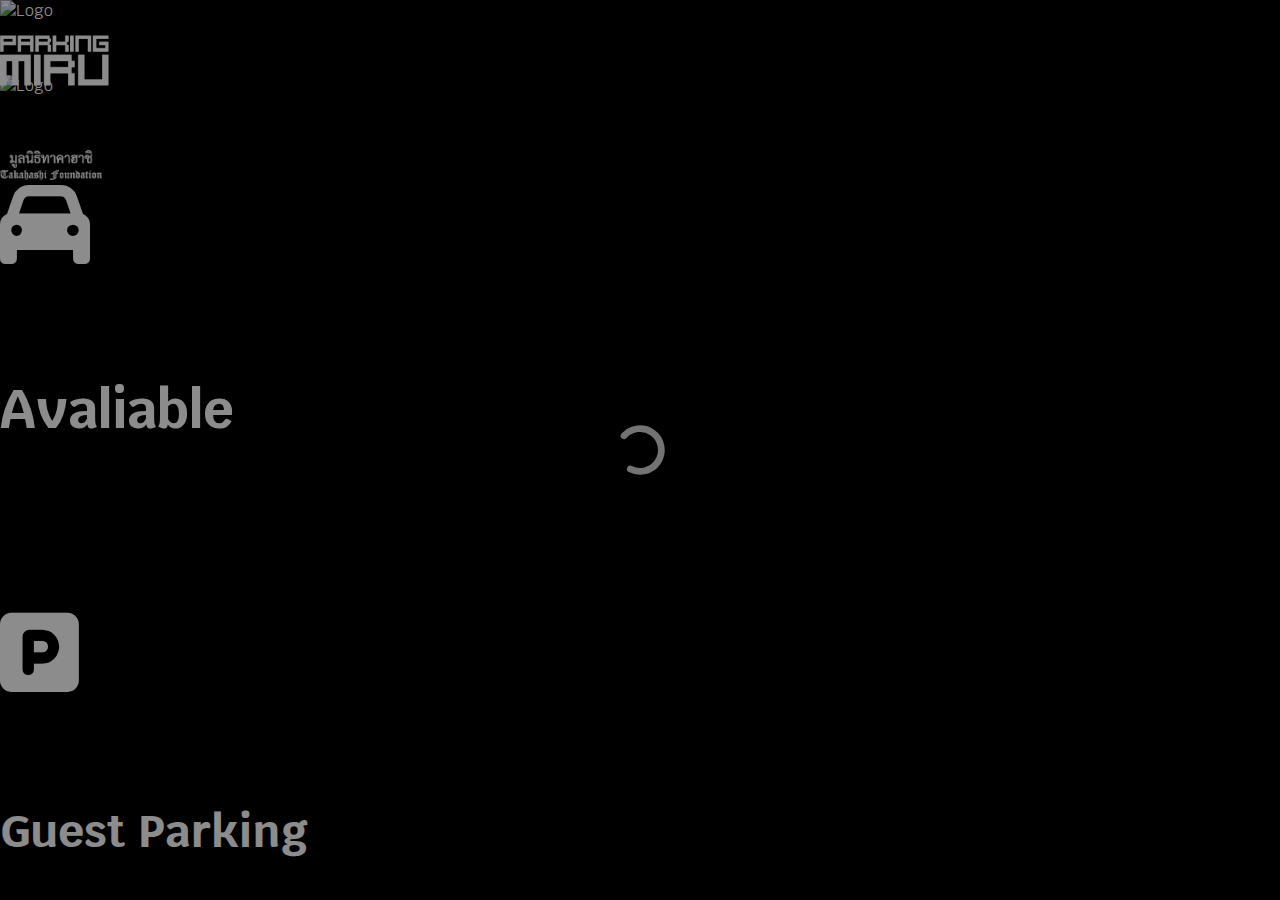
==== index.html @ c305a484 "Changes to be committed: Add loader 	modified:   css/mobile.css 	modified:   index.html 	new file:  " ====
<!DOCTYPE html>
<html>

<head>
    <meta charset="UTF-8" />
    <meta http-equiv="X-UA-Compatible" content="IE=edge" />
    <meta name="viewport" content="width=device-width, initial-scale=1.0" />
    <title>Parking Miru | Dashboard</title>

    <link
        href="https://fonts.googleapis.com/css?family=Krub:100,100i,200,200i,300,300i,400,400i,500,500i,600,600i,700,700i"
        rel="stylesheet" />
    <link
        href="https://fonts.googleapis.com/css?family=Share+Tech+Mono:100,100i,200,200i,300,300i,400,400i,500,500i,600,600i,700,700i"
        rel="stylesheet" />
    <link
        href="https://fonts.googleapis.com/css?family=Chivo+Mono:100,100i,200,200i,300,300i,400,400i,500,500i,600,600i,700,700i"
        rel="stylesheet" />

    <script src="http://ajax.googleapis.com/ajax/libs/jquery/1.9.1/jquery.min.js"></script>

    <link rel="stylesheet" href="https://cdn.jsdelivr.net/npm/bootstrap@4.6.2/dist/css/bootstrap.min.css"
        integrity="sha384-xOolHFLEh07PJGoPkLv1IbcEPTNtaed2xpHsD9ESMhqIYd0nLMwNLD69Npy4HI+N" crossorigin="anonymous" />
    <link rel="stylesheet" href="https://cdnjs.cloudflare.com/ajax/libs/font-awesome/6.2.1/css/all.min.css" />

    <link rel="icon" href="pic/ParkingMiruIcon.png" />

    <link rel="stylesheet" href="css/mobile.css" />

</head>


<body>
    <div id="loader"></div>
    <nav class="justify-content-center center navbar navbar-expand-lg">
        <img src="pic/ParkingMiru.png" alt="Logo" height="50" />
    </nav>

    <div rel="preload" class="container justify-content-center center2 text-center">
        <div class="row align-items-center">
            <div rel="preload" class="col-sm justify-content-center">
                <h3><i class="fa-solid fa-car"></i></h3>
                <h3A><b id="title"></b></h3A>
            </div>
            <div rel="preload" class="col-sm justify-content-center">
                <h1 class="b Y" id="content"></h1>
            </div>
            <div rel="preload" class="col-sm justify-content-center">
                <h3><i class="fa-solid fa-square-parking"></i></h3>
                <noti id="text"></noti>
            </div>
        </div>
    </div>

    <nav rel="preload" class="justify-content-center navbar navbar-expand-lg fixed-bottom">
        <img src="pic/logoTNIWhite.png" alt="Logo" height="30" />
        <p>ㅤ</p>
        <img src="pic/TNICyberWeb.png" alt="Logo" height="30" />
        <p>ㅤ</p>
        <img src="pic/TakahashiB.png" alt="Logo" height="30" />
    </nav>
    <script src="js/ParkingNum.js"></script>
    <script src="js/NotiText.js"></script>
    <script src="js/Titles.js"></script>
    <script src="js/wow.min.js"></script>
    <script src="js/loader.js"></script>


</body>

</html>
---- css/mobile.css ----
body {
    margin: 0;
    padding: 0;
    width: 100%;
    height: 100%;
    font-family: "Krub", sans-serif;
    background: #000000 !important;
    color: rgb(255, 255, 255);
}

h1 {
    font-size: 25vh;
    font-family: "Share Tech Mono", sans-serif;
}

h2 {
    font-size: 100px;
}

h3 {
    font-size: 10vh;
}

h3A {
    font-size: 6vh;
}

h3B {
    font-size: 8vh;
}

noti {
    font-size: 5vh;
    font-weight: 700;
    font-family: "Krub", sans-serif;
}

.R {
    color: rgb(255, 85, 85) !important;
}

.G {
    color: rgb(89, 255, 161) !important;
}

.B {
    color: rgb(0, 183, 255) !important;
}

.Y {
    color: rgb(255, 187, 0) !important;
}

.b {
    font-weight: 800;
}

.c {
    display: flex;
    width: 100%;
    align-items: center;
    justify-content: center;
}

.center {
    position: absolute;
    top: 7%;
    left: 50%;
    min-width: 100%;
    /* bring your own prefixes */
    transform: translate(-50%, -50%);
}

.center2 {
    position: absolute;
    top: 52%;
    left: 50%;
    min-width: 100%;
    /* bring your own prefixes */
    transform: translate(-50%, -50%);
}

.snowflake {
    color: #fff;
    font-size: 1.5em;
    font-family: Arial, sans-serif;
    text-shadow: 0 0 5px #000;
}

@-webkit-keyframes snowflakes-fall {
    0% {
        top: -10%;
    }

    100% {
        top: 100%;
    }
}

@-webkit-keyframes snowflakes-shake {

    0%,
    100% {
        -webkit-transform: translateX(0);
        transform: translateX(0);
    }

    50% {
        -webkit-transform: translateX(80px);
        transform: translateX(80px);
    }
}

@keyframes snowflakes-fall {
    0% {
        top: -10%;
    }

    100% {
        top: 100%;
    }
}

@keyframes snowflakes-shake {

    0%,
    100% {
        transform: translateX(0);
    }

    50% {
        transform: translateX(80px);
    }
}

#loader {
    position: fixed;
    width: 100%;
    height: 100vh;
    transform: scale(1.5);
    z-index: 1;
    overflow: visible;
    background: rgb(0, 0, 0)
      url("../pic/ring-resize-white-36.svg")
      no-repeat center center;
  }
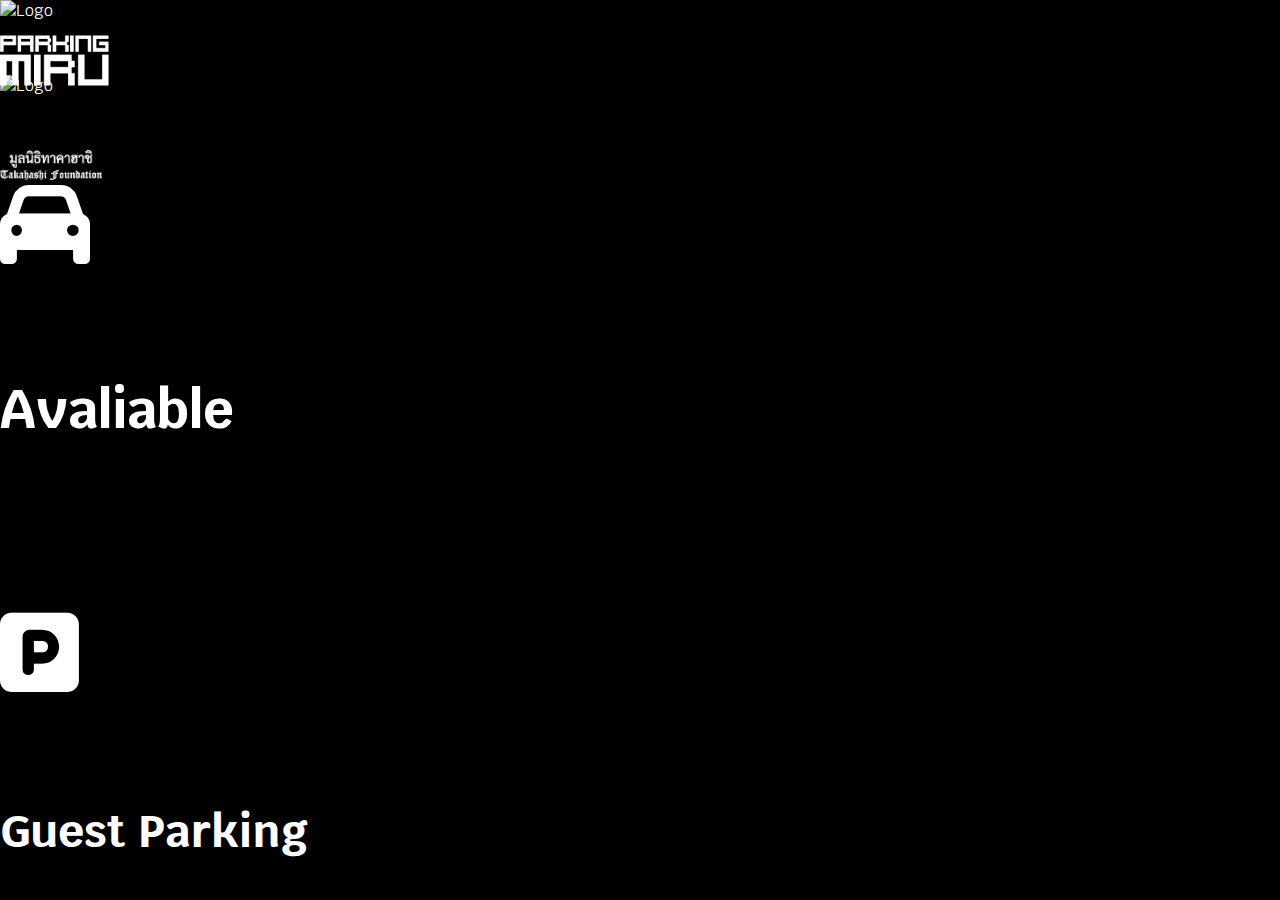
==== commit a9ab4f73: "Changes to be committed: Fix Preload 	modified:   index.html" ====
--- a/index.html
+++ b/index.html
@@ -31,41 +31,36 @@
 
 
 <body>
-    <div id="loader"></div>
-    <nav class="justify-content-center center navbar navbar-expand-lg">
+    <nav rel="preload" class="justify-content-center center navbar navbar-expand-lg">
         <img src="pic/ParkingMiru.png" alt="Logo" height="50" />
     </nav>
 
     <div rel="preload" class="container justify-content-center center2 text-center">
         <div class="row align-items-center">
             <div rel="preload" class="col-sm justify-content-center">
-                <h3><i class="fa-solid fa-car"></i></h3>
+                <h3><i rel="preload" class="fa-solid fa-car"></i></h3>
                 <h3A><b id="title"></b></h3A>
             </div>
             <div rel="preload" class="col-sm justify-content-center">
-                <h1 class="b Y" id="content"></h1>
+                <h1 rel="preload" class="b Y" id="content"></h1>
             </div>
             <div rel="preload" class="col-sm justify-content-center">
-                <h3><i class="fa-solid fa-square-parking"></i></h3>
+                <h3><i rel="preload" class="fa-solid fa-square-parking"></i></h3>
                 <noti id="text"></noti>
             </div>
         </div>
     </div>
 
     <nav rel="preload" class="justify-content-center navbar navbar-expand-lg fixed-bottom">
-        <img src="pic/logoTNIWhite.png" alt="Logo" height="30" />
+        <img rel="preload" src="pic/logoTNIWhite.png" alt="Logo" height="30" />
         <p>ㅤ</p>
-        <img src="pic/TNICyberWeb.png" alt="Logo" height="30" />
+        <img rel="preload" src="pic/TNICyberWeb.png" alt="Logo" height="30" />
         <p>ㅤ</p>
-        <img src="pic/TakahashiB.png" alt="Logo" height="30" />
+        <img rel="preload" src="pic/TakahashiB.png" alt="Logo" height="30" />
     </nav>
-    <script src="js/ParkingNum.js"></script>
-    <script src="js/NotiText.js"></script>
-    <script src="js/Titles.js"></script>
-    <script src="js/wow.min.js"></script>
-    <script src="js/loader.js"></script>
-
-
+    <script rel="preload" src="js/ParkingNum.js"></script>
+    <script rel="preload" src="js/NotiText.js"></script>
+    <script rel="preload" src="js/Titles.js"></script>
 </body>
 
 </html>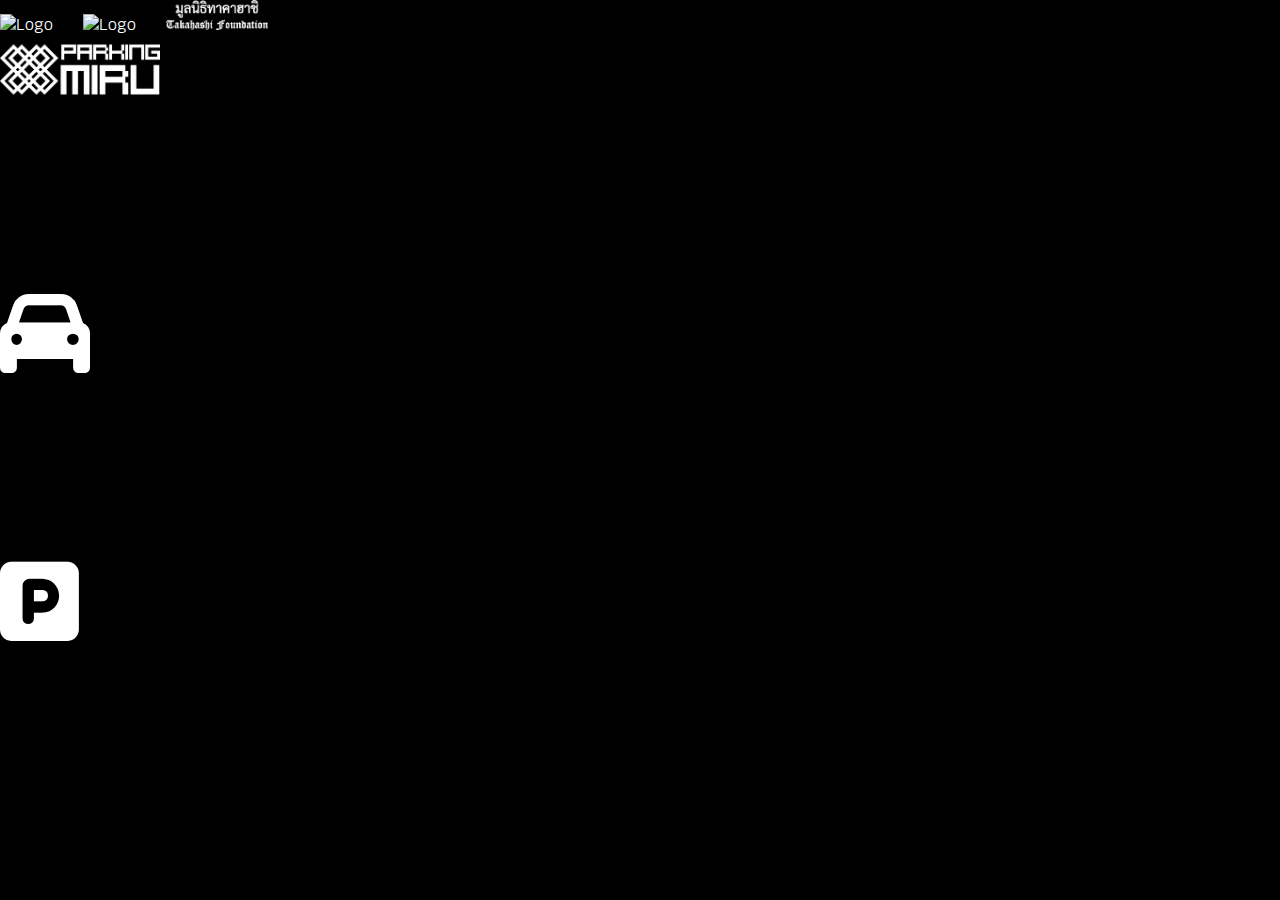
==== commit 098b3792: "Changes to be committed: Make it to Progressive Webapp  	modified:   UATsmartdashboard.html 	modifie" ====
--- a/index.html
+++ b/index.html
@@ -1,3 +1,11 @@
+<!--
+Copyright (c) 2023 Parking Miru Web Engine By Karin Vitoonkijvanit
+
+*** Unauthorized modification of the files in the Parking Miru Web Engine 
+section is not responsible for any damage or errors that will occur and 
+constitutes a violation of the of the creators of the Web Engine. ***
+-->
+
 <!DOCTYPE html>
 <html>
 
@@ -53,14 +61,16 @@
 
     <nav rel="preload" class="justify-content-center navbar navbar-expand-lg fixed-bottom">
         <img rel="preload" src="pic/logoTNIWhite.png" alt="Logo" height="30" />
-        <p>ㅤ</p>
+        <img rel="preload" class="user-select-none" src="pic/Transparent.png" alt="Logo" height="4" />
         <img rel="preload" src="pic/TNICyberWeb.png" alt="Logo" height="30" />
-        <p>ㅤ</p>
+        <img rel="preload" class="user-select-none" src="pic/Transparent.png" alt="Logo" height="4" />
         <img rel="preload" src="pic/TakahashiB.png" alt="Logo" height="30" />
     </nav>
+    
     <script rel="preload" src="js/ParkingNum.js"></script>
     <script rel="preload" src="js/NotiText.js"></script>
     <script rel="preload" src="js/Titles.js"></script>
+    <script src="js/app.js"></script>
 </body>
 
 </html>--- a/css/mobile.css
+++ b/css/mobile.css
@@ -1,9 +1,18 @@
+/* 
+Copyright (c) 2023 Parking Miru Web Engine By Karin Vitoonkijvanit
+
+*** Unauthorized modification of the files in the Parking Miru Web Engine 
+section is not responsible for any damage or errors that will occur and 
+constitutes a violation of the of the creators of the Web Engine. *** 
+*/
+
 body {
     margin: 0;
     padding: 0;
     width: 100%;
     height: 100%;
     font-family: "Krub", sans-serif;
+    -webkit-font-family: "Krub", sans-serif;
     background: #000000 !important;
     color: rgb(255, 255, 255);
 }
@@ -11,28 +20,37 @@
 h1 {
     font-size: 25vh;
     font-family: "Share Tech Mono", sans-serif;
+    -webkit-font-size: 25vh;
+    -webkit-font-family: "Share Tech Mono", sans-serif;
 }
 
 h2 {
     font-size: 100px;
+    -webkit-font-size: 100px;
 }
 
 h3 {
     font-size: 10vh;
+    -webkit-font-size: 10vh;
 }
 
 h3A {
     font-size: 6vh;
+    -webkit-font-size: 6vh;
 }
 
 h3B {
     font-size: 8vh;
+    -webkit-font-size: 8vh;
 }
 
 noti {
     font-size: 5vh;
     font-weight: 700;
     font-family: "Krub", sans-serif;
+    -webkit-font-size: 5vh;
+    -webkit-font-weight: 700;
+    -webkit-font-family: "Krub", sans-serif;
 }
 
 .R {
@@ -44,7 +62,7 @@
 }
 
 .B {
-    color: rgb(0, 183, 255) !important;
+    color: rgb(0, 170, 255) !important;
 }
 
 .Y {
@@ -64,7 +82,7 @@
 
 .center {
     position: absolute;
-    top: 7%;
+    top: 8%;
     left: 50%;
     min-width: 100%;
     /* bring your own prefixes */
@@ -140,7 +158,5 @@
     transform: scale(1.5);
     z-index: 1;
     overflow: visible;
-    background: rgb(0, 0, 0)
-      url("../pic/ring-resize-white-36.svg")
-      no-repeat center center;
-  }+    background: rgb(0, 0, 0) url("../pic/ring-resize-white-36.svg") no-repeat center center;
+}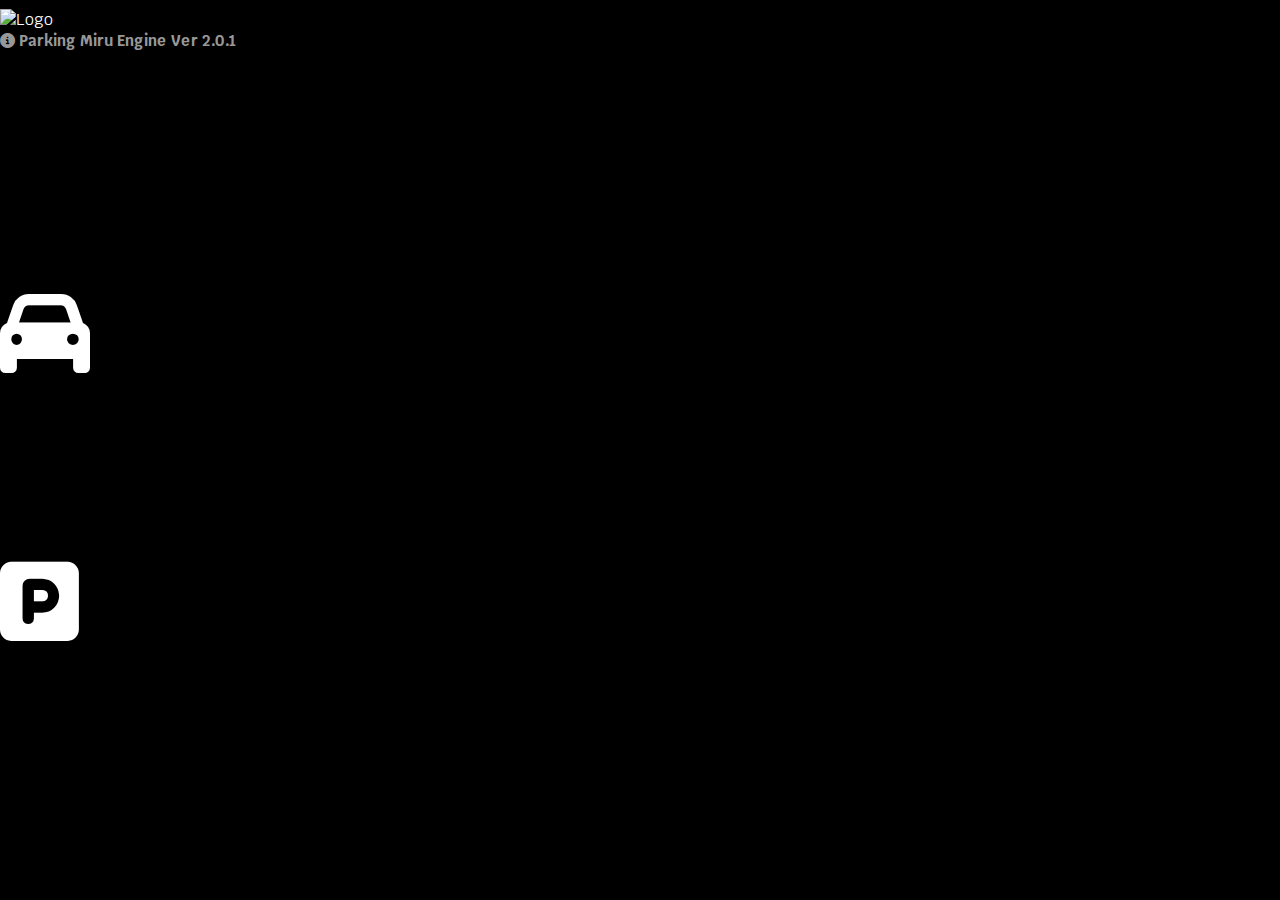
==== commit ee66cc33: "Changes to be committed: Fix UI 	modified:   css/mobile.css 	modified:   index.html" ====
--- a/index.html
+++ b/index.html
@@ -1,9 +1,9 @@
 <!--
 Copyright (c) 2023 Parking Miru Web Engine By Karin Vitoonkijvanit
 
-*** Unauthorized modification of the files in the Parking Miru Web Engine 
-section is not responsible for any damage or errors that will occur and 
-constitutes a violation of the of the creators of the Web Engine. ***
+*** Unauthorized modification of files in Parking Miru Web Engine
+shall not be held liable for any damages or errors. and
+It is a disruption of Parking Miru Web Engine's system. ***
 -->
 
 <!DOCTYPE html>
@@ -13,6 +13,8 @@
     <meta charset="UTF-8" />
     <meta http-equiv="X-UA-Compatible" content="IE=edge" />
     <meta name="viewport" content="width=device-width, initial-scale=1.0" />
+    <meta name="theme-color" content="#000000" />
+    <meta name="Parking Miru" content="Dashboard" />
     <title>Parking Miru | Dashboard</title>
 
     <link
@@ -24,6 +26,10 @@
     <link
         href="https://fonts.googleapis.com/css?family=Chivo+Mono:100,100i,200,200i,300,300i,400,400i,500,500i,600,600i,700,700i"
         rel="stylesheet" />
+    
+    <link rel="manifest" href="/manifest.json">
+
+    <link rel="apple-touch-icon" href="pic/ParkingMiruIcon.ico">
 
     <script src="http://ajax.googleapis.com/ajax/libs/jquery/1.9.1/jquery.min.js"></script>
 
@@ -32,6 +38,7 @@
     <link rel="stylesheet" href="https://cdnjs.cloudflare.com/ajax/libs/font-awesome/6.2.1/css/all.min.css" />
 
     <link rel="icon" href="pic/ParkingMiruIcon.png" />
+    <link rel="shortcut icon" href="pic/ParkingMiruIcon.ico" />
 
     <link rel="stylesheet" href="css/mobile.css" />
 
@@ -39,8 +46,8 @@
 
 
 <body>
-    <nav rel="preload" class="justify-content-center center navbar navbar-expand-lg">
-        <img src="pic/ParkingMiru.png" alt="Logo" height="50" />
+    <nav rel="preload" class="justify-content-center center navbar navbar-expand-lg fixed-top">
+        <img src="pic/logoTNIWhite.png" alt="Logo" height="50" />
     </nav>
 
     <div rel="preload" class="container justify-content-center center2 text-center">
@@ -60,11 +67,12 @@
     </div>
 
     <nav rel="preload" class="justify-content-center navbar navbar-expand-lg fixed-bottom">
-        <img rel="preload" src="pic/logoTNIWhite.png" alt="Logo" height="30" />
-        <img rel="preload" class="user-select-none" src="pic/Transparent.png" alt="Logo" height="4" />
-        <img rel="preload" src="pic/TNICyberWeb.png" alt="Logo" height="30" />
-        <img rel="preload" class="user-select-none" src="pic/Transparent.png" alt="Logo" height="4" />
-        <img rel="preload" src="pic/TakahashiB.png" alt="Logo" height="30" />
+        <div rel="preload" class="col-sm justify-content-center">
+            <version onclick="window.open('https://github.com/TNI-Cybersec/Parking-Miru.git')" type="button"
+              class="preload btn btn btn-link btn-block">
+              <i class="fas fa-info-circle"></i> Parking Miru Engine Ver 2.0.1
+            </version>
+        </div>
     </nav>
     
     <script rel="preload" src="js/ParkingNum.js"></script>
--- a/css/mobile.css
+++ b/css/mobile.css
@@ -1,9 +1,9 @@
 /* 
 Copyright (c) 2023 Parking Miru Web Engine By Karin Vitoonkijvanit
 
-*** Unauthorized modification of the files in the Parking Miru Web Engine 
-section is not responsible for any damage or errors that will occur and 
-constitutes a violation of the of the creators of the Web Engine. *** 
+*** Unauthorized modification of files in Parking Miru Web Engine
+shall not be held liable for any damages or errors. and
+It is a disruption of Parking Miru Web Engine's system. *** 
 */
 
 body {
@@ -53,6 +53,13 @@
     -webkit-font-family: "Krub", sans-serif;
 }
 
+version {
+    font-size: 15px !important; 
+    color: rgb(152, 152, 152) !important;
+    font-weight: 800 !important;
+    font-family: "Krub", sans-serif;
+}
+
 .R {
     color: rgb(255, 85, 85) !important;
 }
@@ -81,12 +88,7 @@
 }
 
 .center {
-    position: absolute;
-    top: 8%;
-    left: 50%;
-    min-width: 100%;
-    /* bring your own prefixes */
-    transform: translate(-50%, -50%);
+    margin-top: 1vh !important;
 }
 
 .center2 {
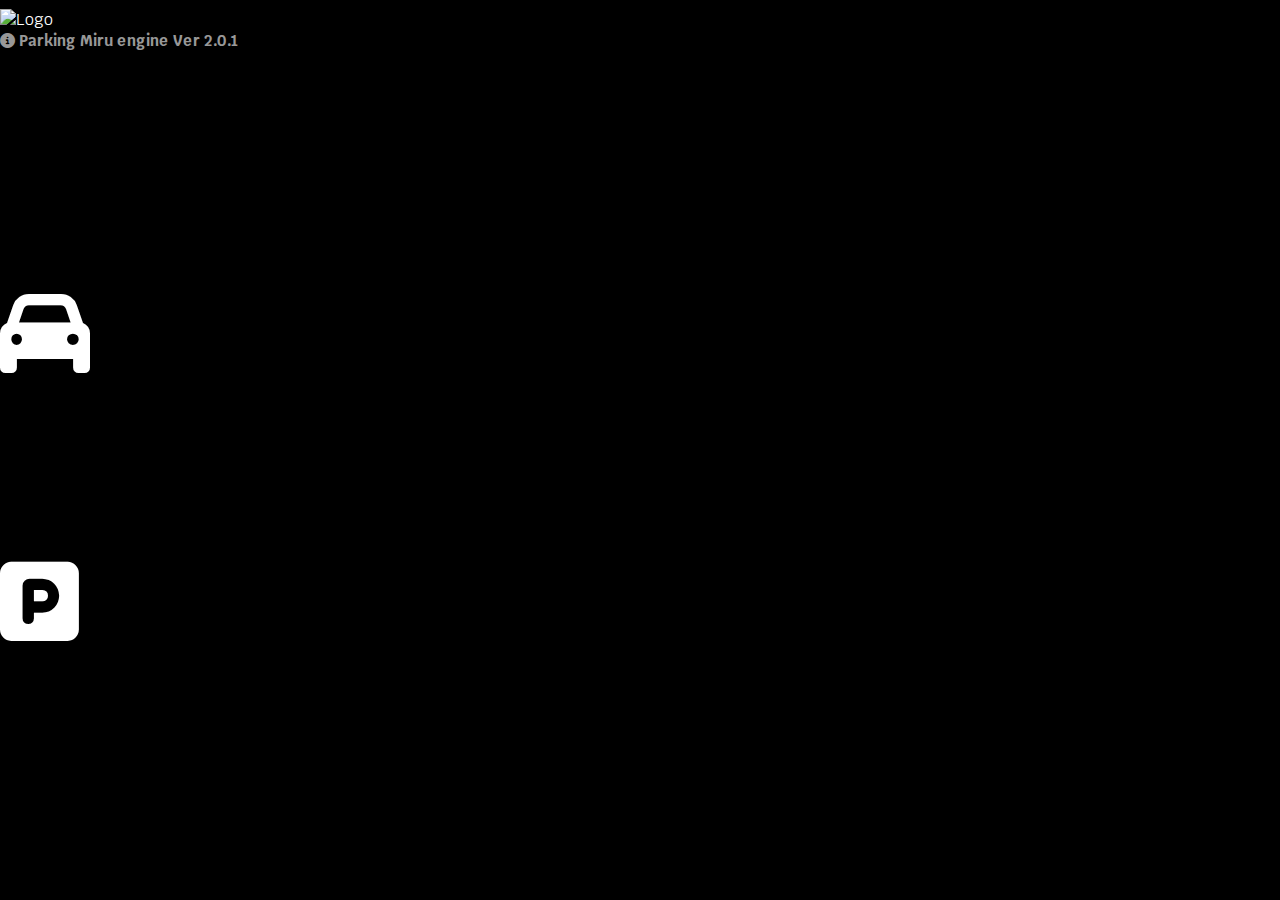
==== commit 90bdab4c: "Changes to be committed: Refactor code 	modified:   UATsmartdashboard.html 	renamed:    manifest.jso" ====
--- a/index.html
+++ b/index.html
@@ -27,7 +27,7 @@
         href="https://fonts.googleapis.com/css?family=Chivo+Mono:100,100i,200,200i,300,300i,400,400i,500,500i,600,600i,700,700i"
         rel="stylesheet" />
     
-    <link rel="manifest" href="/manifest.json">
+    <link rel="manifest" href="common/manifest.json">
 
     <link rel="apple-touch-icon" href="pic/ParkingMiruIcon.ico">
 
@@ -46,39 +46,15 @@
 
 
 <body>
-    <nav rel="preload" class="justify-content-center center navbar navbar-expand-lg fixed-top">
-        <img src="pic/logoTNIWhite.png" alt="Logo" height="50" />
-    </nav>
-
-    <div rel="preload" class="container justify-content-center center2 text-center">
-        <div class="row align-items-center">
-            <div rel="preload" class="col-sm justify-content-center">
-                <h3><i rel="preload" class="fa-solid fa-car"></i></h3>
-                <h3A><b id="title"></b></h3A>
-            </div>
-            <div rel="preload" class="col-sm justify-content-center">
-                <h1 rel="preload" class="b Y" id="content"></h1>
-            </div>
-            <div rel="preload" class="col-sm justify-content-center">
-                <h3><i rel="preload" class="fa-solid fa-square-parking"></i></h3>
-                <noti id="text"></noti>
-            </div>
-        </div>
-    </div>
-
-    <nav rel="preload" class="justify-content-center navbar navbar-expand-lg fixed-bottom">
-        <div rel="preload" class="col-sm justify-content-center">
-            <version onclick="window.open('https://github.com/TNI-Cybersec/Parking-Miru.git')" type="button"
-              class="preload btn btn btn-link btn-block">
-              <i class="fas fa-info-circle"></i> Parking Miru Engine Ver 2.0.1
-            </version>
-        </div>
-    </nav>
+    <div rel="preload" id="nav"></div>
+    <div rel="preload" id="body"></div>
+    <div rel="preload" id="footer"></div>
     
     <script rel="preload" src="js/ParkingNum.js"></script>
     <script rel="preload" src="js/NotiText.js"></script>
     <script rel="preload" src="js/Titles.js"></script>
-    <script src="js/app.js"></script>
+    <script rel="preload" src="js/mobileScript.js"></script>
+    <script rel="preload" src="js/app.js"></script>
 </body>
 
 </html>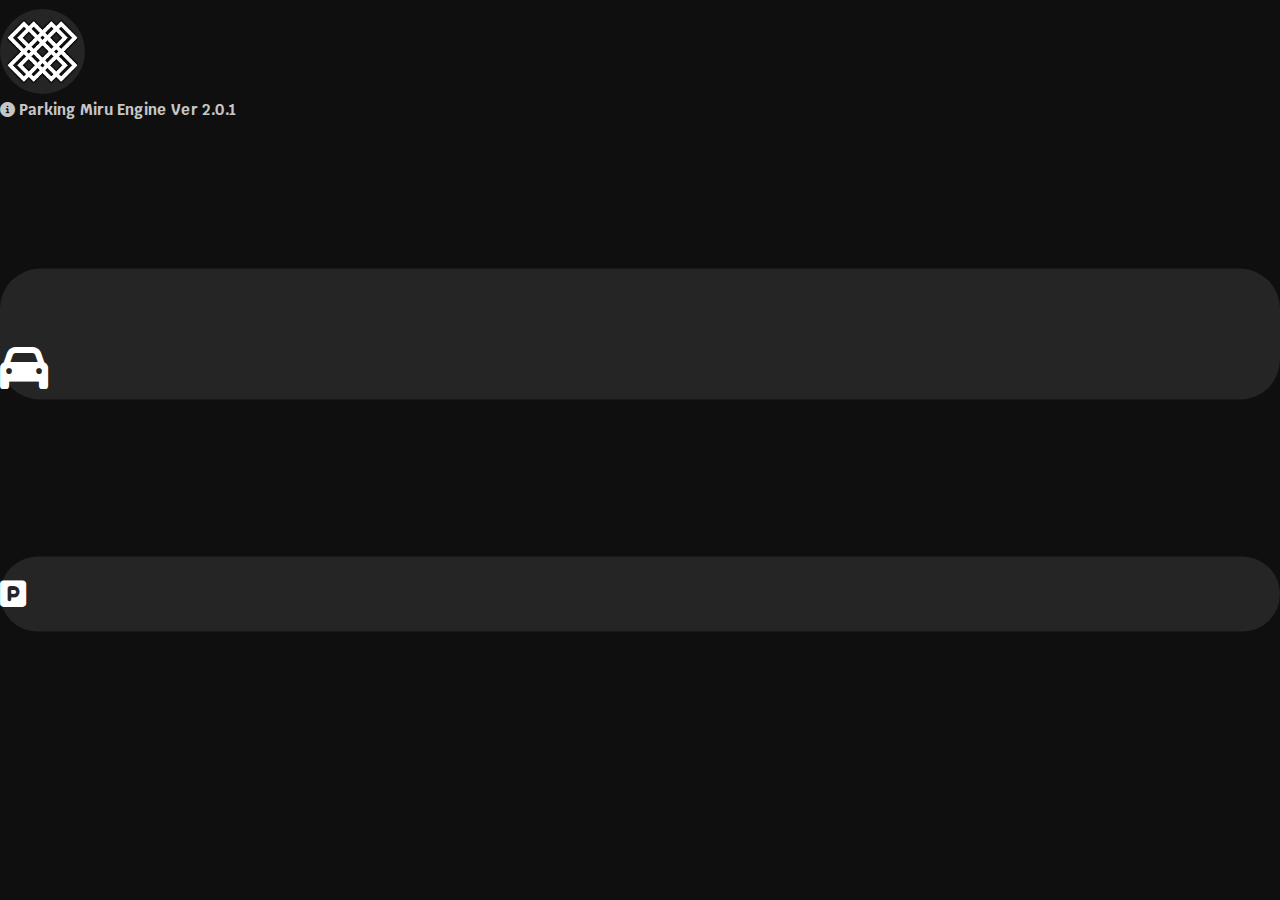
==== commit 0245ac4a: "Changes to be committed: 	modified:   index.html" ====
--- a/index.html
+++ b/index.html
@@ -8,7 +8,6 @@
 
 <!DOCTYPE html>
 <html>
-
 <head>
     <meta charset="UTF-8" />
     <meta http-equiv="X-UA-Compatible" content="IE=edge" />
@@ -38,12 +37,12 @@
     <link rel="stylesheet" href="https://cdnjs.cloudflare.com/ajax/libs/font-awesome/6.2.1/css/all.min.css" />
 
     <link rel="icon" href="pic/ParkingMiruIcon.png" />
+    
     <link rel="shortcut icon" href="pic/ParkingMiruIcon.ico" />
 
     <link rel="stylesheet" href="css/mobile.css" />
 
 </head>
-
 
 <body>
     <div rel="preload" id="nav"></div>
--- a/css/mobile.css
+++ b/css/mobile.css
@@ -13,15 +13,15 @@
     height: 100%;
     font-family: "Krub", sans-serif;
     -webkit-font-family: "Krub", sans-serif;
-    background: #000000 !important;
+    background: #0f0f0f !important;
     color: rgb(255, 255, 255);
 }
 
 h1 {
-    font-size: 25vh;
-    font-family: "Share Tech Mono", sans-serif;
-    -webkit-font-size: 25vh;
-    -webkit-font-family: "Share Tech Mono", sans-serif;
+    font-size: 26vh;
+    font-family: "Krub", sans-serif;
+    -webkit-font-size: 28vh;
+    -webkit-font-family: "Krub", sans-serif;
 }
 
 h2 {
@@ -30,34 +30,42 @@
 }
 
 h3 {
-    font-size: 10vh;
-    -webkit-font-size: 10vh;
-}
-
-h3A {
-    font-size: 6vh;
-    -webkit-font-size: 6vh;
-}
-
-h3B {
-    font-size: 8vh;
-    -webkit-font-size: 8vh;
+    font-size: 48px;
+    -webkit-font-size: 50px;
 }
 
 noti {
-    font-size: 5vh;
+    font-size: 30px;
     font-weight: 700;
     font-family: "Krub", sans-serif;
-    -webkit-font-size: 5vh;
+    -webkit-font-size: 30px;
     -webkit-font-weight: 700;
     -webkit-font-family: "Krub", sans-serif;
 }
 
 version {
     font-size: 15px !important; 
-    color: rgb(152, 152, 152) !important;
+    color: rgb(198, 198, 198) !important;
     font-weight: 800 !important;
     font-family: "Krub", sans-serif;
+}
+
+.roundedA {
+    border-radius: 40px;
+    border-width: 0px !important;
+    background: #252525;
+}
+
+.roundedB {
+    padding: 5px !important;
+    border-radius: 50px;
+    border-width: 0px !important;
+    background: #252525;
+}
+
+.nonBorder {
+    border-width: 0px !important;
+    border-radius: 30px !important;
 }
 
 .R {
@@ -93,11 +101,20 @@
 
 .center2 {
     position: absolute;
-    top: 52%;
+    top: 50%;
     left: 50%;
     min-width: 100%;
     /* bring your own prefixes */
     transform: translate(-50%, -50%);
+}
+
+.nimimap {
+    margin-top: 6vh !important;
+}
+
+.center3 {
+    padding-top: 2vh !important;
+    padding-bottom: 2vh !important;
 }
 
 .snowflake {
